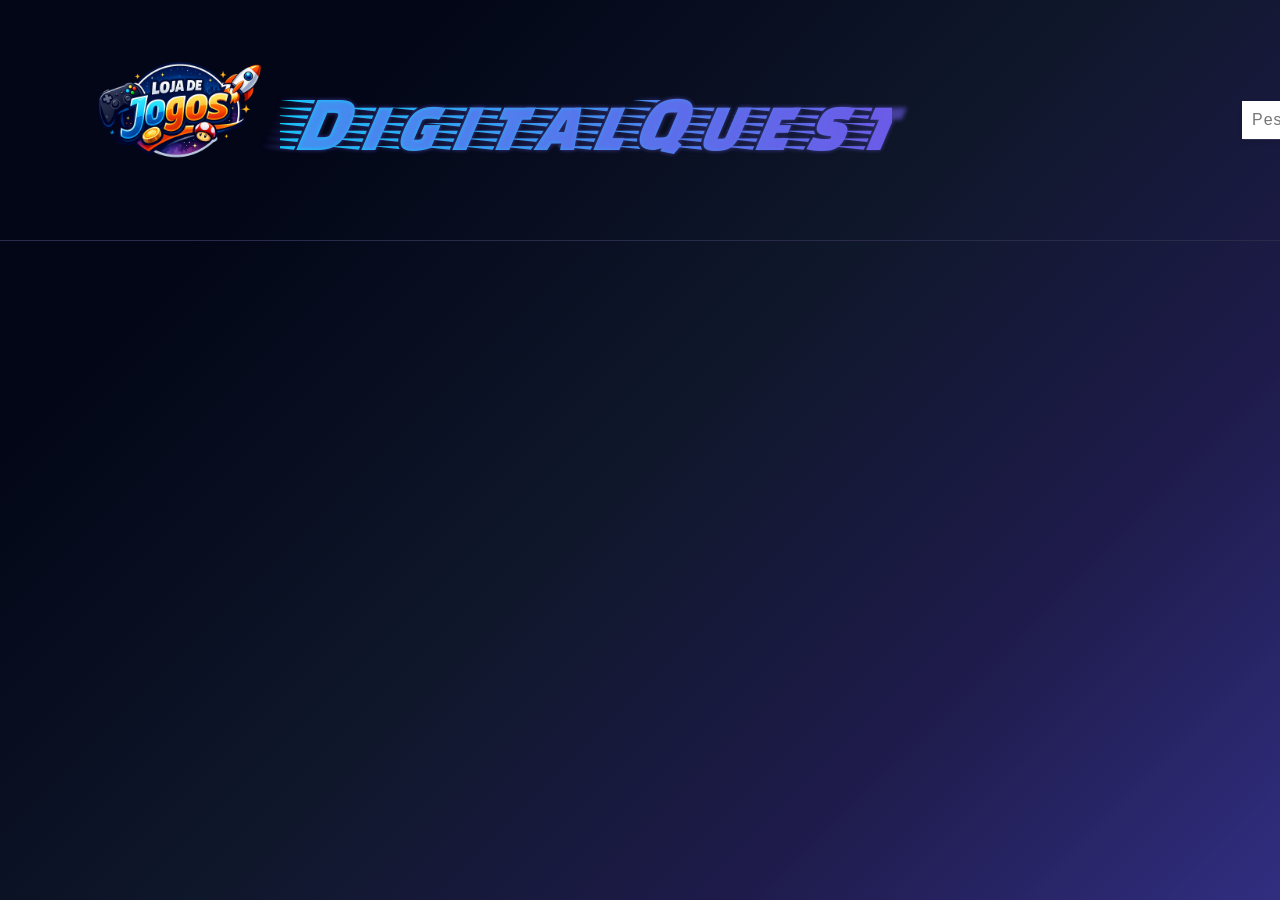
==== index.html @ a43912b0 "Inicio" ====
<!doctype html>
<html lang="en">
  <head>
    <meta charset="UTF-8" />
    <meta name="viewport" content="width=device-width, initial-scale=1.0" />
    <link rel="stylesheet" href="css/estilo.css" />
    <link rel="icon" href="./img/icon.png" type="image/x-icon" />
    <link
      href="https://fonts.googleapis.com/css2?family=Faster+One&display=swap"
      rel="stylesheet"
    />
    <title>DigitalQuest</title>
  </head>

  <body>
    <div class="container">
      <header>
        <img src="./img/logo.png" alt="Logo da DigitalQuest" class="logo" />
        <h1>DigitalQuest</h1>
        <div class="search_bar">
          <form>
            <input type="text" placeholder="Pesquise um jogo" />
            <button type="submit">🔍</button>
          </form>
        </div>
      </header>
    </div>
  </body>
</html>
---- css/estilo.css ----
body {
  margin: 0;
  min-height: 100vh;

  background: linear-gradient(
    135deg,
    #020617 0%,
    #020617 20%,
    #0f172a 50%,
    #1e1b4b 75%,
    #312e81 100%
  );
 
  background-repeat: no-repeat;
  background-size: cover;
}

header{
display:flex;
align-items:center;
justify-content:space-between;
padding:20px 80px;
border-bottom:1px solid #2a2a4a;
}

header h1
{ 
 
  font-family: "Faster One", system-ui;
   font-weight: 500;
  font-style: italic;
  font-size: 80px;
  letter-spacing: -2px;
  background: linear-gradient(90deg, #00e5ff, #6c5ce7);
  -webkit-background-clip: text;
  -webkit-text-fill-color: transparent;

  text-shadow: 0 0 4px rgba(108, 92, 231, 0.6);
}

header .search_bar {
  margin-left: 350px;
  display: flex;
    form {
    height: -20px;
    width: 500px;
      display: flex;
        align-items: center;
        background-color: rgba(255, 255, 255, 0.1);
        border-radius: 4px;
        box-shadow: 0 2px 4px rgba(0, 0, 0, 0.1);
    }

    form input {
      flex: 1;
      padding: 10px;
      border: none;
      
      font-size: 16px;
      letter-spacing: 1px;
    }
    form button {
      padding: 10px 50px;
      border: none;
      background-color: #6c5ce7;
      color: white;
      font-size: 16px;
      cursor: pointer;
      
    }
  
}

.logo  
{
  width: 200px;
}
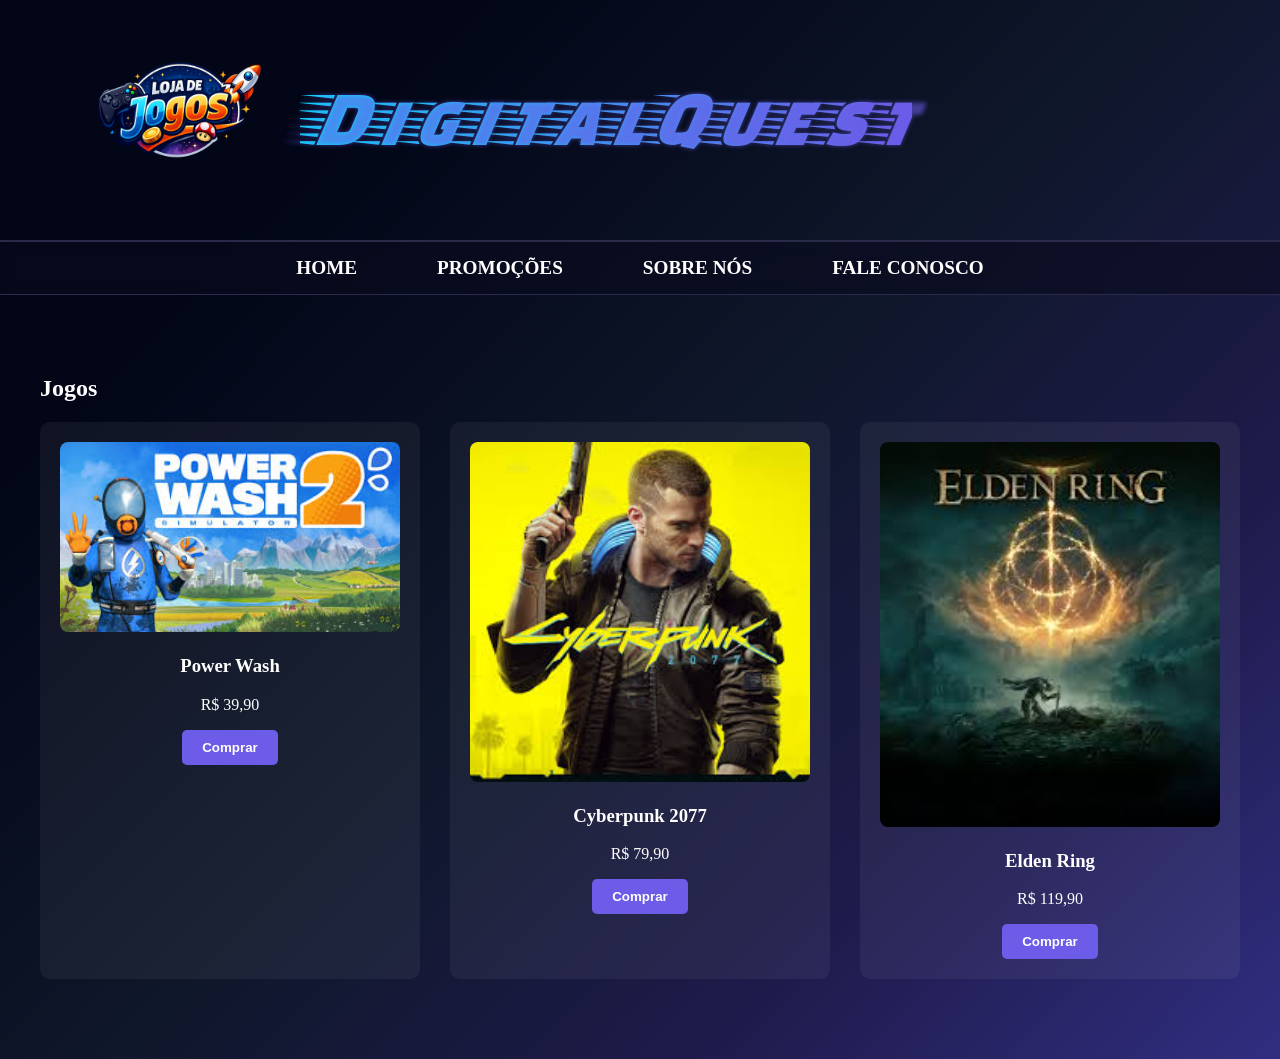
==== commit 0c2642a9: "AtvTrabalhasHoje" ====
--- a/index.html
+++ b/index.html
@@ -4,6 +4,7 @@
     <meta charset="UTF-8" />
     <meta name="viewport" content="width=device-width, initial-scale=1.0" />
     <link rel="stylesheet" href="css/estilo.css" />
+    <link rel="stylesheet" href="css/jogos.css" />
     <link rel="icon" href="./img/icon.png" type="image/x-icon" />
     <link
       href="https://fonts.googleapis.com/css2?family=Faster+One&display=swap"
@@ -15,15 +16,57 @@
   <body>
     <div class="container">
       <header>
-        <img src="./img/logo.png" alt="Logo da DigitalQuest" class="logo" />
-        <h1>DigitalQuest</h1>
-        <div class="search_bar">
+        <div class="logo-area">
+          <img src="./img/logo.png" alt="Logo da DigitalQuest" class="logo" />
+          <h1>DigitalQuest</h1>
+        </div>
+        <!--<div class="search_bar">
           <form>
             <input type="text" placeholder="Pesquise um jogo" />
             <button type="submit">🔍</button>
           </form>
+        </div>-->
+      </header>
+      <ul class="menus_topo">
+        <li>
+          <a href="index.html">HOME</a>
+        </li>
+        <li>
+          <a href="promo.html">PROMOÇÕES</a>
+        </li>
+        <li>
+          <a href="./sobre.html">SOBRE NÓS</a>
+        </li>
+        <li>
+          <a href="./contato.html">FALE CONOSCO</a>
+        </li>
+      </ul>
+      <section class="jogos_destaque">
+        <h2>Jogos</h2>
+
+        <div class="grid_jogos">
+          <div class="card_jogo">
+            <img src="img/jogos/powerwash.jpg" alt="Power Wash" />
+            <h3>Power Wash</h3>
+            <p>R$ 39,90</p>
+            <button><a href="promo.html">Comprar</a></button>
+          </div>
+
+          <div class="card_jogo">
+            <img src="img/jogos/cyberpunk.jpg" alt="Cyberpunk 2077" />
+            <h3>Cyberpunk 2077</h3>
+            <p>R$ 79,90</p>
+            <button><a href="promo.html">Comprar</a></button>
+          </div>
+
+          <div class="card_jogo">
+            <img src="img/jogos/eldenring.jpg" alt="Elden Ring" />
+            <h3>Elden Ring</h3>
+            <p>R$ 119,90</p>
+            <button><a href="promo.html">Comprar</a></button>
+          </div>
         </div>
-      </header>
+      </section>
     </div>
   </body>
 </html>
--- a/css/estilo.css
+++ b/css/estilo.css
@@ -1,3 +1,10 @@
+.container{
+  max-width: 3000px;
+  margin: 0 auto;
+
+}
+
+
 body {
   margin: 0;
   min-height: 100vh;
@@ -16,30 +23,37 @@
 }
 
 header{
-display:flex;
-align-items:center;
-justify-content:space-between;
+ display:flex;
+  justify-content:space-between;
+  align-items:center;
+  flex-wrap:wrap;
 padding:20px 80px;
 border-bottom:1px solid #2a2a4a;
 }
 
 header h1
 { 
- 
+  margin:0;
   font-family: "Faster One", system-ui;
-   font-weight: 500;
+  font-weight: 500;
   font-style: italic;
   font-size: 80px;
   letter-spacing: -2px;
   background: linear-gradient(90deg, #00e5ff, #6c5ce7);
   -webkit-background-clip: text;
   -webkit-text-fill-color: transparent;
+   margin-bottom:10px;
 
   text-shadow: 0 0 4px rgba(108, 92, 231, 0.6);
 }
 
+.logo-area{
+    display:flex;
+  align-items:center;
+  gap:20px;
+}
+
 header .search_bar {
-  margin-left: 350px;
   display: flex;
     form {
     height: -20px;
@@ -71,7 +85,65 @@
   
 }
 
+
+
 .logo  
 {
   width: 200px;
 }
+.menus_topo{
+  list-style: none;
+  display: flex;
+  justify-content: center;
+  align-items: center;
+  gap: 80px;
+
+  background: rgba(10, 10, 30, 0.6);
+  backdrop-filter: blur(6px);
+
+  border-top: 1px solid #2a2a4a;
+  border-bottom: 1px solid #2a2a4a;
+
+  padding: 15px;
+  margin: 0;
+}
+
+.menus_topo a{
+  font-size: larger;
+  color: white;
+  font-weight: bold;
+  text-decoration: none;
+  transition: color 0.3s ease;
+}
+.menus_topo a:hover
+{
+  color: #6c5ce7;
+}
+
+/* PUTA QUE PARIU EU VOU TER FAZER TUDO DE NOVO SÓ QUE PRA CELULAR*/
+@media (max-width: 768px){
+
+header{
+  flex-direction: column;
+  padding:20px;
+}
+
+.logo{
+  width:120px;
+}
+
+header h1{
+  font-size:40px;
+}
+
+.menus_topo{
+  flex-direction:column;
+  gap:10px;
+}
+
+.menus_topo a{
+  padding-left:0;
+}
+
+}
+
--- a/css/jogos.css
+++ b/css/jogos.css
@@ -0,0 +1,49 @@
+.jogos_destaque{
+  max-width:1200px;
+  margin:80px auto;
+  color:white;
+}
+
+.grid_jogos{
+  display:grid;
+  grid-template-columns: repeat(3, 1fr);
+  gap:30px;
+}
+
+.card_jogo{
+  background: rgba(255,255,255,0.05);
+  padding:20px;
+  border-radius:10px;
+  text-align:center;
+}
+
+.card_jogo img{
+  width:100%;
+  border-radius:8px;
+}
+
+.card_jogo button{
+  background:#6c5ce7;
+  border:none;
+  color:white;
+  padding:10px 20px;
+  border-radius:5px;
+  cursor:pointer;
+}
+
+section a{
+  color: white;
+  text-decoration: none;
+  font-weight: bold;
+   list-style: none;  
+}
+
+@media (max-width: 768px){
+
+.grid_jogos{
+  grid-template-columns: 1fr;
+}
+
+}
+
+}
